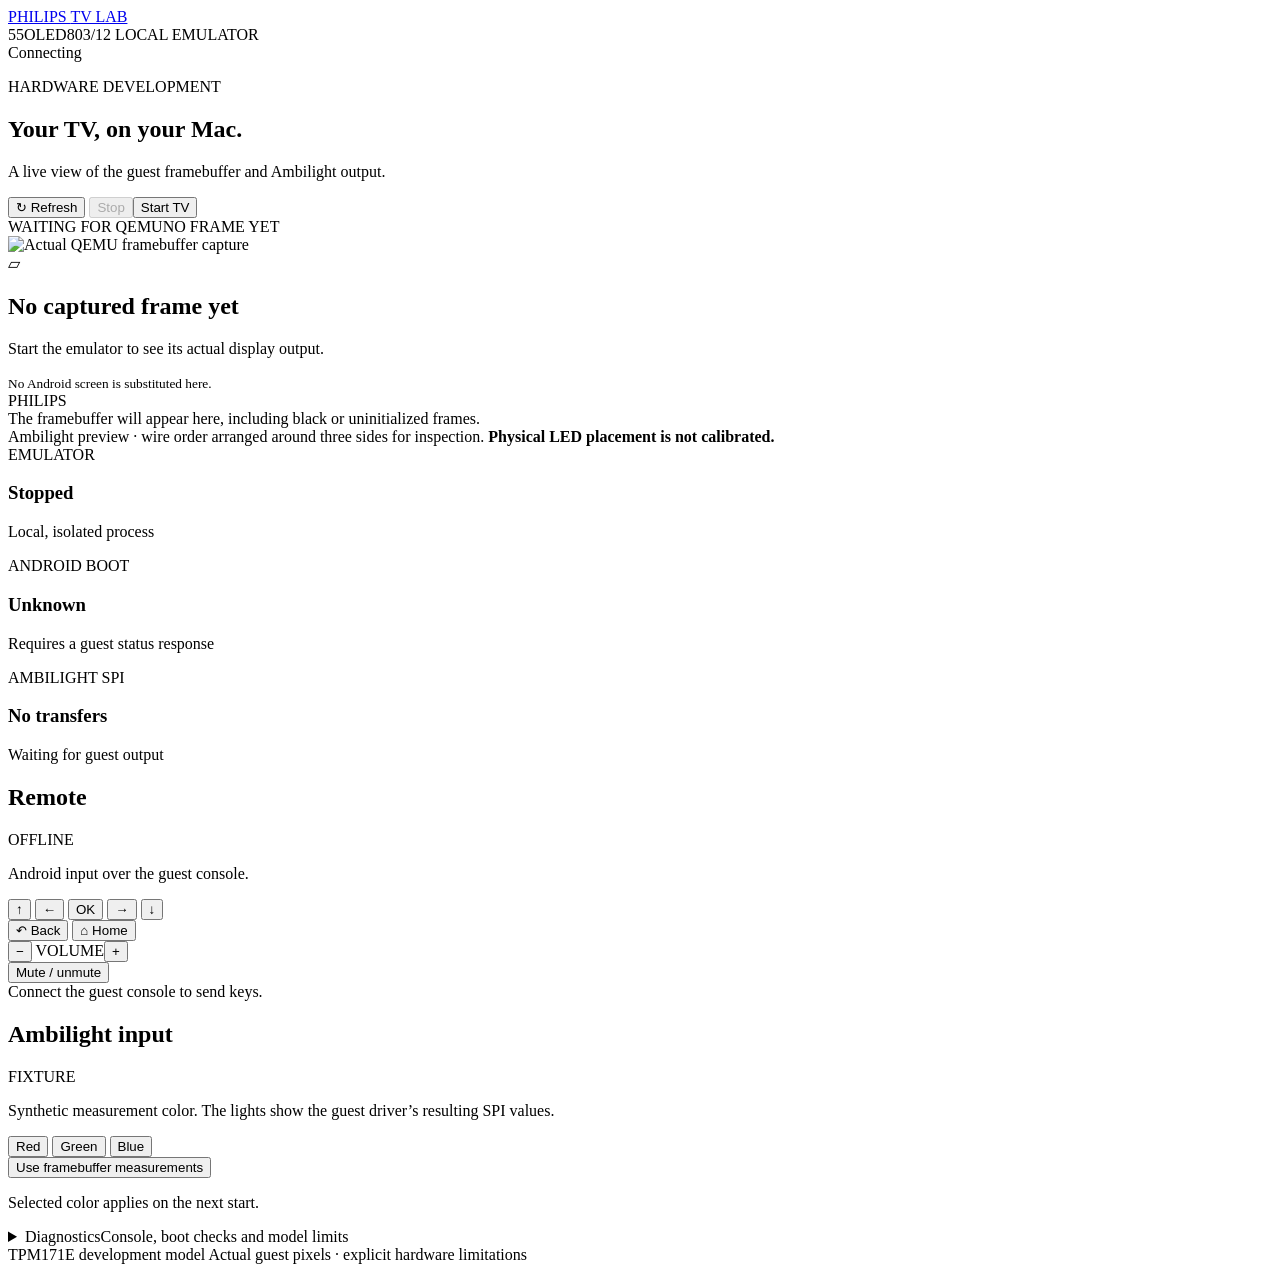
==== outputs/philips-55oled803/emulator/ui/index.html @ 299ea581 "Initial Philips 55OLED803 emulator and viewer" ====
<!doctype html>
<html lang="en">
<head>
  <meta charset="utf-8"><meta name="viewport" content="width=device-width,initial-scale=1">
  <title>Philips TV Lab · 55OLED803/12</title>
  <link rel="stylesheet" href="/style.css"><script src="/app.js" defer></script>
</head>
<body>
<header>
  <a class="brand" href="/">PHILIPS <span>TV LAB</span></a>
  <div class="model">55OLED803/12 <span>LOCAL EMULATOR</span></div>
  <span id="connection" class="connection">Connecting</span>
</header>
<main>
  <section class="intro">
    <div><p class="eyebrow">HARDWARE DEVELOPMENT</p><h1>Your TV, on your Mac.</h1>
    <p class="subhead">A live view of the guest framebuffer and Ambilight output.</p></div>
    <div class="controls"><button id="refresh" class="quiet">↻ Refresh</button>
    <button id="stop" class="quiet" disabled>Stop</button><button id="start" class="primary">Start TV</button></div>
  </section>
  <div id="notice" role="status" class="notice hidden"></div>
  <section class="workspace">
    <div class="display-area">
      <div class="display-label"><span id="image-status">WAITING FOR QEMU</span><span id="frame-age">NO FRAME YET</span></div>
      <div class="tv-stage">
        <div class="light-strip top" id="lights-top"></div>
        <div class="light-strip left" id="lights-left"></div>
        <div class="light-strip right" id="lights-right"></div>
        <div class="tv">
          <img id="frame" alt="Actual QEMU framebuffer capture" class="hidden">
          <div id="frame-empty"><div class="screen-icon">▱</div><h2>No captured frame yet</h2>
          <p>Start the emulator to see its actual display output.</p>
          <small>No Android screen is substituted here.</small></div>
          <div class="bezel"><span>PHILIPS</span><i id="power-led"></i></div>
        </div>
      </div>
      <div class="image-note"><span class="live-dot"></span><span id="image-note">The framebuffer will appear here, including black or uninitialized frames.</span></div>
      <div class="light-caption">Ambilight preview · wire order arranged around three sides for inspection.
        <strong>Physical LED placement is not calibrated.</strong></div>
      <div class="cards">
        <article><span>EMULATOR</span><h3 id="process-status">Stopped</h3><p id="process-detail">Local, isolated process</p></article>
        <article><span>ANDROID BOOT</span><h3 id="boot-status">Unknown</h3><p id="boot-detail">Requires a guest status response</p></article>
        <article><span>AMBILIGHT SPI</span><h3 id="spi-status">No transfers</h3><p id="spi-detail">Waiting for guest output</p></article>
      </div>
    </div>
    <aside>
      <section class="remote panel">
        <div class="panel-heading"><h2>Remote</h2><span id="remote-state">OFFLINE</span></div>
        <p class="muted">Android input over the guest console.</p>
        <div class="dpad">
          <button data-key="up" class="up" aria-label="Up">↑</button>
          <button data-key="left" class="left-key" aria-label="Left">←</button>
          <button data-key="ok" class="ok">OK</button>
          <button data-key="right" class="right-key" aria-label="Right">→</button>
          <button data-key="down" class="down" aria-label="Down">↓</button>
        </div>
        <div class="remote-row"><button data-key="back">↶ <span>Back</span></button>
        <button data-key="home">⌂ <span>Home</span></button></div>
        <div class="volume"><button data-key="volume_down" aria-label="Volume down">−</button>
        <span>VOLUME</span><button data-key="volume_up" aria-label="Volume up">+</button></div>
        <button data-key="mute" class="mute">Mute / unmute</button>
        <div id="key-feedback" class="key-feedback" role="status">Connect the guest console to send keys.</div>
      </section>
      <section class="panel fixture">
        <div class="panel-heading"><h2>Ambilight input</h2><span id="input-kind">FIXTURE</span></div>
        <p class="muted" id="input-description">Synthetic measurement color. The lights show the guest driver’s resulting SPI values.</p>
        <div class="swatches" role="group" aria-label="Synthetic measurement color">
          <button data-color="red"><i class="red"></i>Red</button>
          <button data-color="green"><i class="green"></i>Green</button>
          <button data-color="blue"><i class="blue"></i>Blue</button>
        </div>
        <button data-color="framebuffer" class="framebuffer-source selected">Use framebuffer measurements</button>
        <p id="fixture-note" class="small">Selected color applies on the next start.</p>
      </section>
    </aside>
  </section>
  <details class="debug panel">
    <summary><span>Diagnostics</span><span class="muted">Console, boot checks and model limits</span></summary>
    <div class="debug-controls"><button id="check-boot">Check Android boot status</button>
    <span id="run-path" class="small"></span></div>
    <p class="limits">Display: raw OSD plane 2, first region. Video composition, panel scaling and compression are not modeled.
    Disk writes use a temporary snapshot. No network interface or physical TV connection is enabled.</p>
    <div class="logs"><div><h3>Guest console / crash log</h3><pre id="console-log">No console output yet.</pre></div>
    <div><h3>QEMU / boot log</h3><pre id="qemu-log">No boot output yet.</pre></div></div>
  </details>
</main>
<footer>TPM171E development model <span>Actual guest pixels · explicit hardware limitations</span></footer>
</body></html>
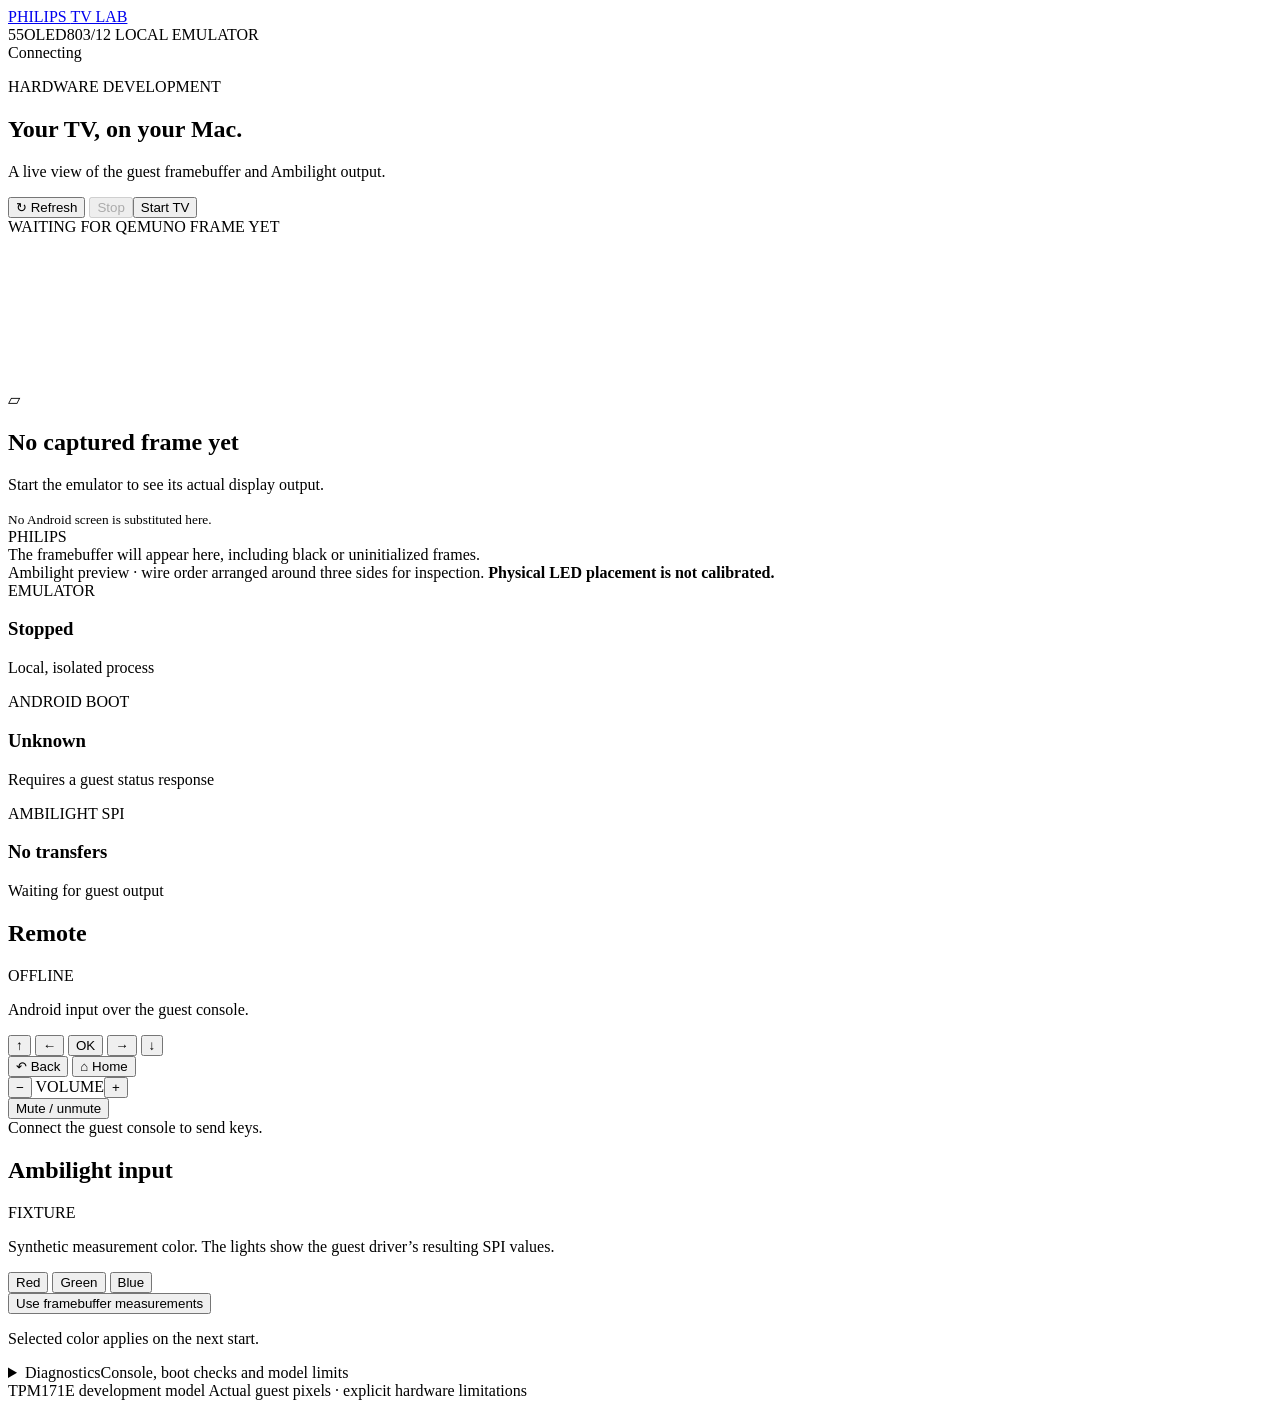
==== commit 5c26e104: "Remove MMIO lookup hotspot and verify nonblocking graphics transport" ====
--- a/outputs/philips-55oled803/emulator/ui/index.html
+++ b/outputs/philips-55oled803/emulator/ui/index.html
@@ -27,7 +27,7 @@
         <div class="light-strip left" id="lights-left"></div>
         <div class="light-strip right" id="lights-right"></div>
         <div class="tv">
-          <img id="frame" alt="Actual QEMU framebuffer capture" class="hidden">
+          <canvas id="frame" role="img" aria-label="Actual QEMU framebuffer capture" class="hidden"></canvas>
           <div id="frame-empty"><div class="screen-icon">▱</div><h2>No captured frame yet</h2>
           <p>Start the emulator to see its actual display output.</p>
           <small>No Android screen is substituted here.</small></div>
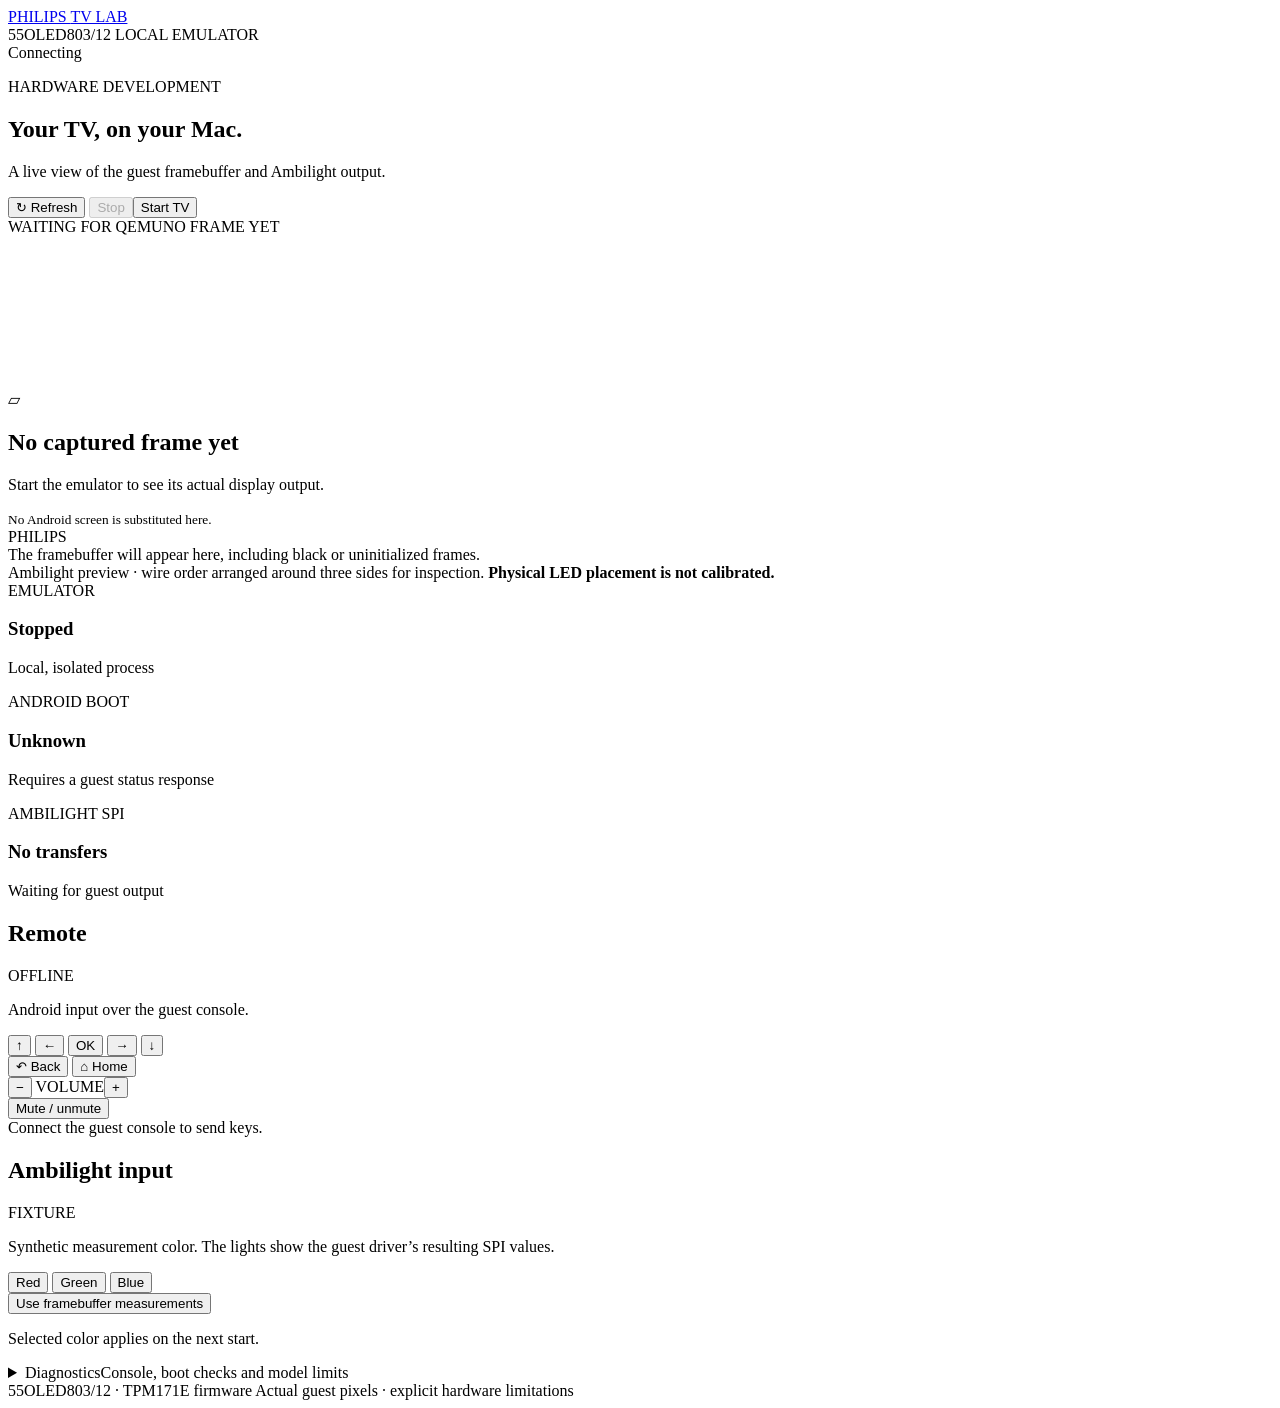
==== commit ee8da3cd: "Execute guest Android GLES on Metal and feed posted frames to Ambilight" ====
--- a/outputs/philips-55oled803/emulator/ui/index.html
+++ b/outputs/philips-55oled803/emulator/ui/index.html
@@ -27,7 +27,7 @@
         <div class="light-strip left" id="lights-left"></div>
         <div class="light-strip right" id="lights-right"></div>
         <div class="tv">
-          <canvas id="frame" role="img" aria-label="Actual QEMU framebuffer capture" class="hidden"></canvas>
+          <canvas id="frame" role="img" aria-label="Actual emulated Android display" class="hidden"></canvas>
           <div id="frame-empty"><div class="screen-icon">▱</div><h2>No captured frame yet</h2>
           <p>Start the emulator to see its actual display output.</p>
           <small>No Android screen is substituted here.</small></div>
@@ -84,5 +84,5 @@
     <div><h3>QEMU / boot log</h3><pre id="qemu-log">No boot output yet.</pre></div></div>
   </details>
 </main>
-<footer>TPM171E development model <span>Actual guest pixels · explicit hardware limitations</span></footer>
+<footer>55OLED803/12 · TPM171E firmware <span>Actual guest pixels · explicit hardware limitations</span></footer>
 </body></html>
